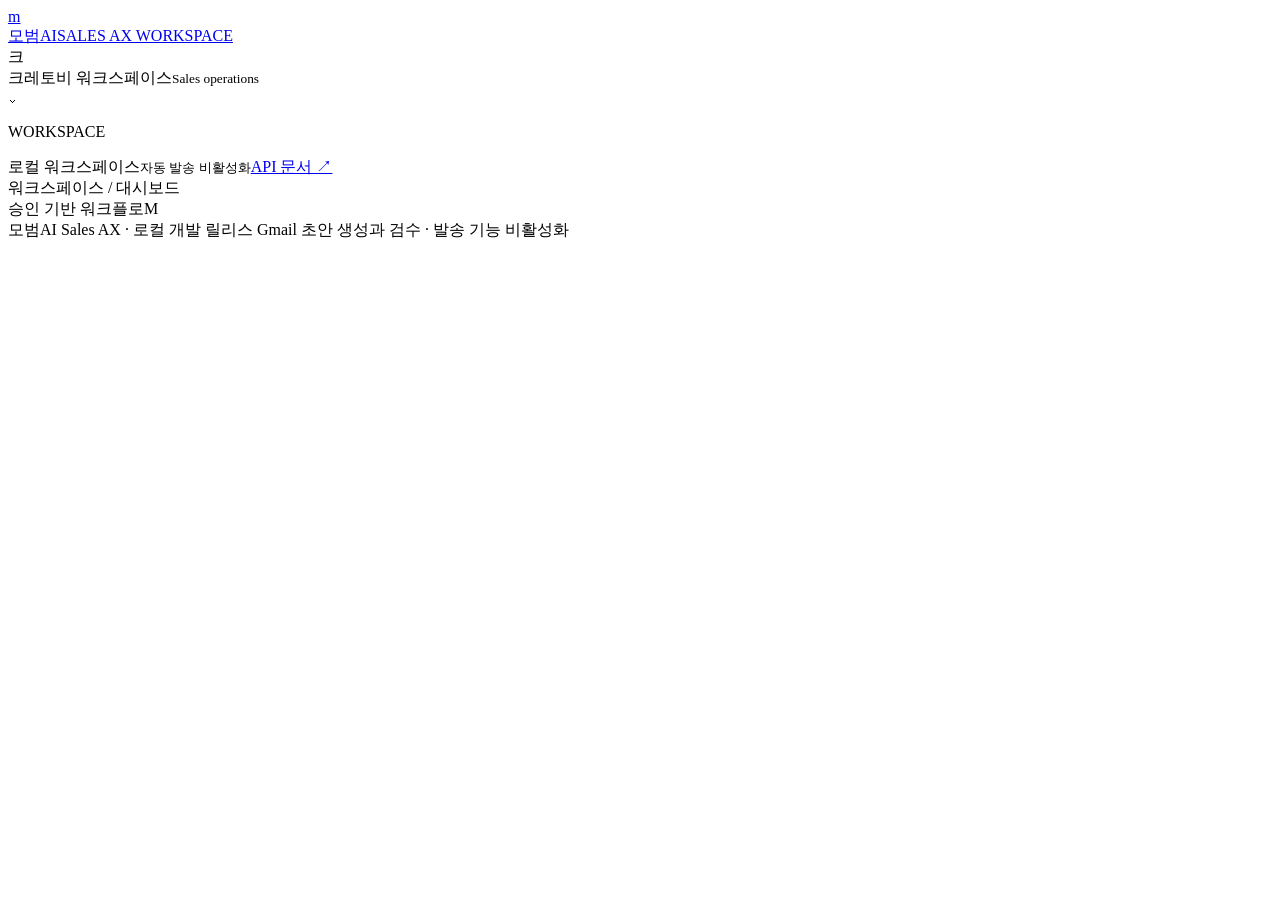
==== web/index.html @ c0d5277a "Add Sales AX local MVP, preserved upstream tests, and UI review captures" ====
<!doctype html>
<html lang="ko"><head><meta charset="utf-8"><meta name="viewport" content="width=device-width,initial-scale=1"><title>모범AI · Sales AX</title><link rel="stylesheet" href="/static/style.css"></head>
<body><aside><a class="brand" href="#dashboard"><span class="mark">m</span><div>모범AI<span>SALES AX WORKSPACE</span></div></a><div class="workspace"><span class="avatar">크</span><div>크레토비 워크스페이스<small>Sales operations</small></div><span>⌄</span></div><p class="nav-label">WORKSPACE</p><nav id="nav"></nav><div class="side-bottom"><span class="live"></span> 로컬 워크스페이스<small>자동 발송 비활성화</small><a href="/docs" target="_blank">API 문서 ↗</a></div></aside>
<div class="shell"><header><div id="breadcrumb">워크스페이스 <span>/</span> 대시보드</div><div class="header-right"><span class="pill">승인 기반 워크플로</span><span class="avatar">M</span></div></header><main id="main" aria-live="polite"></main><footer>모범AI Sales AX · 로컬 개발 릴리스 <span>Gmail 초안 생성과 검수 · 발송 기능 비활성화</span></footer></div>
<dialog id="modal"><div id="modal-content"></div></dialog><div id="toast" role="status"></div><script src="/static/app.js"></script></body></html>
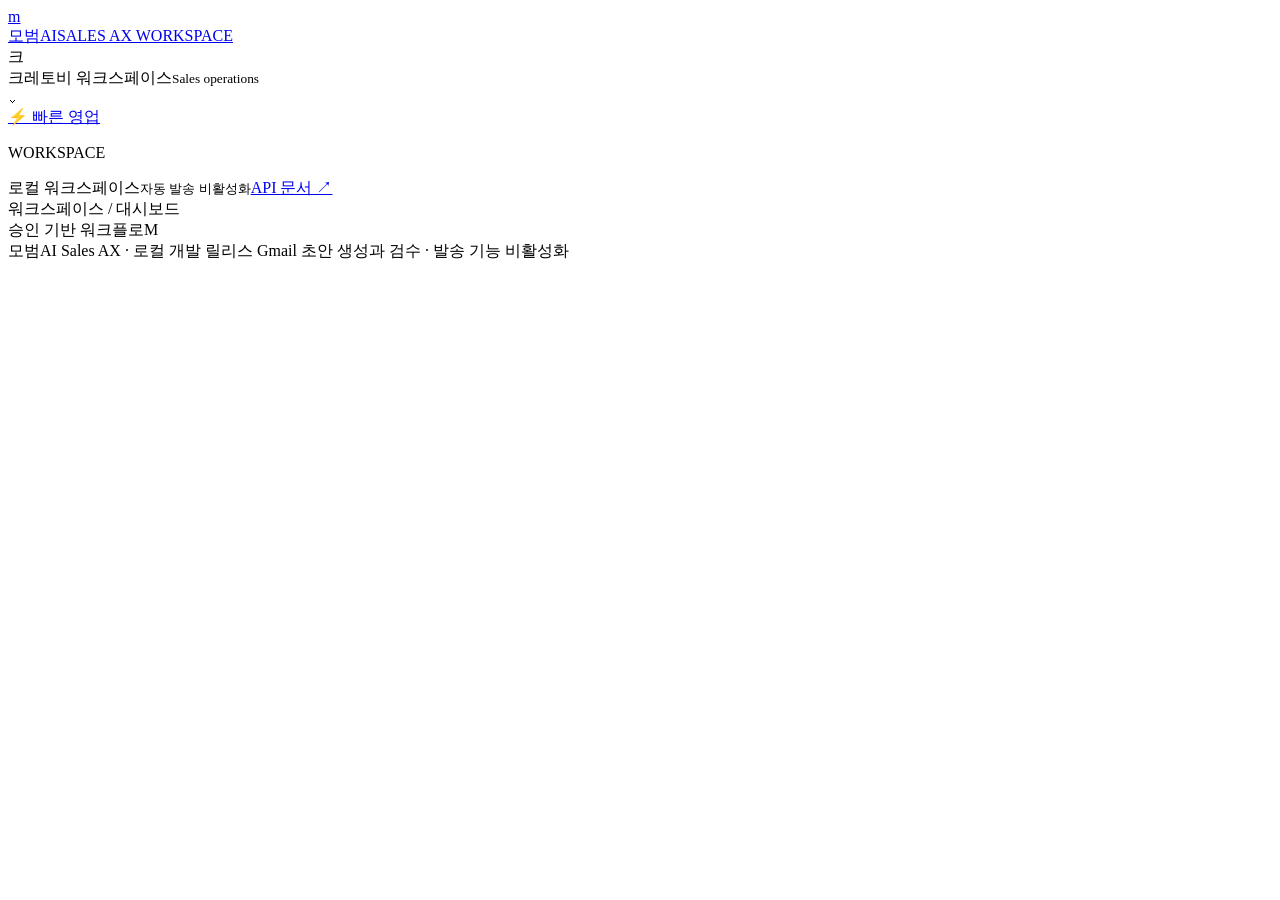
==== commit 861ce17e: "Add one-screen quick outreach: AI people search, brochure-aware email, Gmail draft /quick runs the l" ====
--- a/web/index.html
+++ b/web/index.html
@@ -1,5 +1,5 @@
 <!doctype html>
 <html lang="ko"><head><meta charset="utf-8"><meta name="viewport" content="width=device-width,initial-scale=1"><title>모범AI · Sales AX</title><link rel="stylesheet" href="/static/style.css"></head>
-<body><aside><a class="brand" href="#dashboard"><span class="mark">m</span><div>모범AI<span>SALES AX WORKSPACE</span></div></a><div class="workspace"><span class="avatar">크</span><div>크레토비 워크스페이스<small>Sales operations</small></div><span>⌄</span></div><p class="nav-label">WORKSPACE</p><nav id="nav"></nav><div class="side-bottom"><span class="live"></span> 로컬 워크스페이스<small>자동 발송 비활성화</small><a href="/docs" target="_blank">API 문서 ↗</a></div></aside>
+<body><aside><a class="brand" href="#dashboard"><span class="mark">m</span><div>모범AI<span>SALES AX WORKSPACE</span></div></a><div class="workspace"><span class="avatar">크</span><div>크레토비 워크스페이스<small>Sales operations</small></div><span>⌄</span></div><a class="quick-link" href="/quick">⚡ 빠른 영업</a><p class="nav-label">WORKSPACE</p><nav id="nav"></nav><div class="side-bottom"><span class="live"></span> 로컬 워크스페이스<small>자동 발송 비활성화</small><a href="/docs" target="_blank">API 문서 ↗</a></div></aside>
 <div class="shell"><header><div id="breadcrumb">워크스페이스 <span>/</span> 대시보드</div><div class="header-right"><span class="pill">승인 기반 워크플로</span><span class="avatar">M</span></div></header><main id="main" aria-live="polite"></main><footer>모범AI Sales AX · 로컬 개발 릴리스 <span>Gmail 초안 생성과 검수 · 발송 기능 비활성화</span></footer></div>
-<dialog id="modal"><div id="modal-content"></div></dialog><div id="toast" role="status"></div><script src="/static/app.js"></script></body></html>
+<dialog id="modal"><div id="modal-content"></div></dialog><div id="toast" role="status"></div><script src="/static/persona.js"></script><script src="/static/outbound.js"></script><script src="/static/app.js"></script></body></html>
